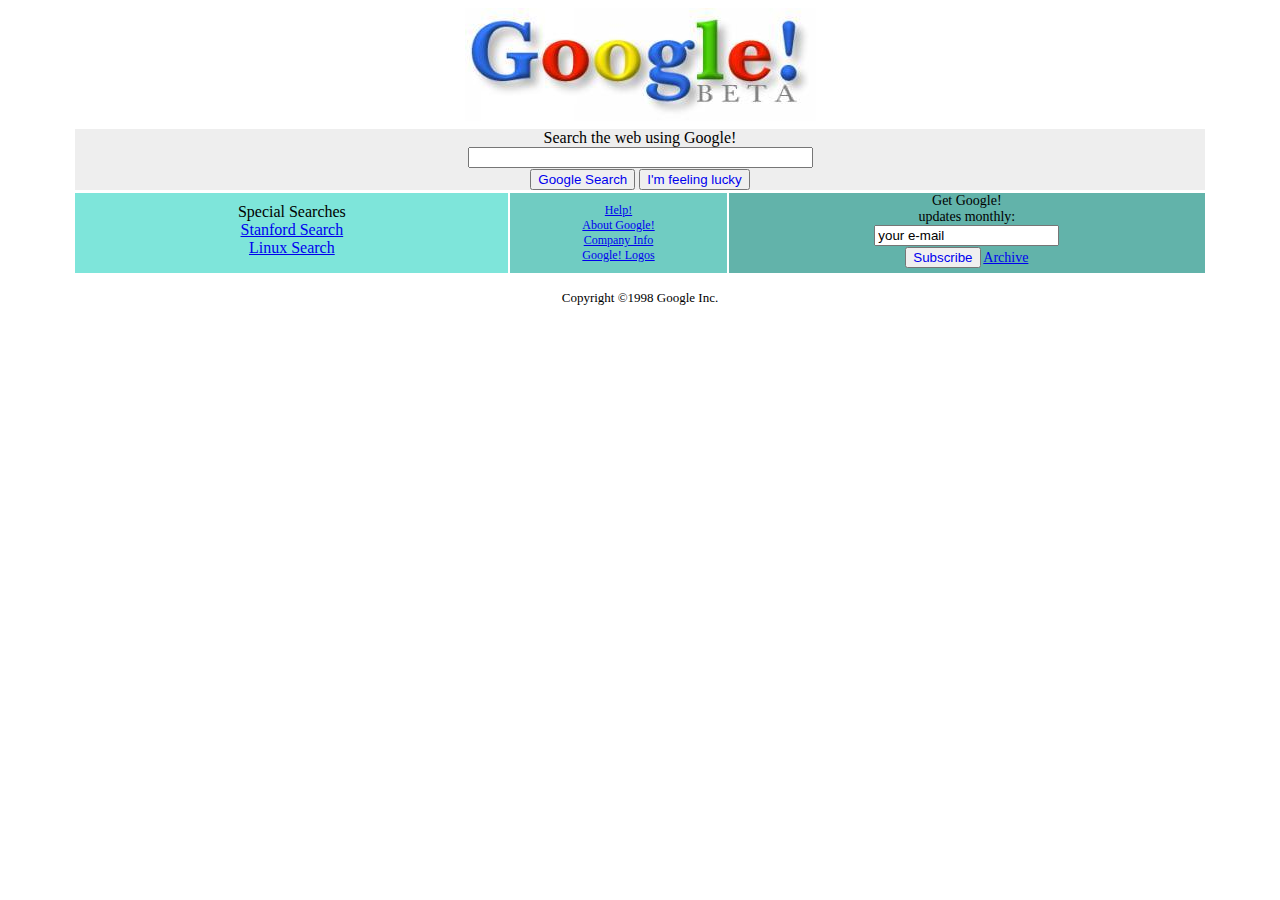
==== CSS Ödev/CSS Ödev 2/index.html @ 8aea0b8e "CSS Ödev 2 eklendi" ====
<!DOCTYPE html>
<html lang="en">
<head>
    <meta charset="UTF-8">
    <meta http-equiv="X-UA-Compatible" content="IE=edge">
    <meta name="viewport" content="width=device-width, initial-scale=1.0">
    <title>Google</title>
    <link rel="stylesheet" href="style.css">
</head>
<body>
    <!-- header start -->
    <header>
        <img src="/CSS Ödev/CSS Ödev 2/img/google.jpg" alt="Google">
    </header>
    <!-- header end -->

    <!-- article - start -->
    <article class="container">
        <div class="search-box">
            <p>Search the web using Google!</p>
            <input type="text" size="40"><br>
            <button type="submit"><a href="https://web.archive.org/web/20001207080700/http://www.google.com/search?q=">Google Search</a></button>
            <button type="submit"><a href="https://web.archive.org/web/20111013143216/http://www.google.com/search?q=&sa=I%27m+feeling+lucky">I'm feeling lucky</a></button>
        </div>

        <div class="box1">
            <p>Special Searches</p>
            <a href="https://web.archive.org/web/19990224014327/http://www.google.com/stanford">Stanford Search</a><br>
            <a href="https://web.archive.org/web/19990221231654/http://www.google.com/linux">Linux Search</a>
        </div>

        <div class="box2">
            <a href="https://web.archive.org/web/19990221212930if_/http://www.google.com/help.html">Help!</a><br>
            <a href="https://web.archive.org/web/19990427105230if_/http://www.google.com/about.html">About Google!</a><br>
            <a href="https://web.archive.org/web/19990221202430if_/http://www.google.com/company.html">Company Info</a><br>
            <a href="https://web.archive.org/web/19990224043535if_/http://www.google.com/stickers.html">Google! Logos</a>
        </div>

        <div class="box3">
            <p>Get Google!</p>
            <p>updates monthly:</p>
            <input type="text" name="email" value="your e-mail"><br>
            <button type="submit"><a href="https://web.archive.org/web/20061026002010/http://www.findmail.com/cgi-bin/subscribe.py?listname=google-friends&emailaddr=your+e-mail&SubmitAction=Subscribe">Subscribe</a></button>
            <a href="https://web.archive.org/web/19990116224431/http://www.findmail.com/list/google-friends">Archive</a>
        </div>

    </article>
    <!-- article - end -->

    <!-- footer start -->
    <footer>
        <p>Copyright ©1998 Google Inc.</p>
    </footer>
    <!-- footer end -->
</body>
</html>
---- CSS Ödev/CSS Ödev 2/style.css ----
body {
    margin: 0;
    padding: 0;
}

/* header */
header{
    margin-top: 8px;
    margin-bottom: 8px;
    justify-content: center;
    display: flex;
    
}

/* article */
.container {
    width: 89%;
    margin: auto;
}

.search-box {
    margin: 0 5px 3px 5px;
    text-align: center;
    background-color: #EEEEEE;
}

.box1 {
    text-align: center;
    width: 38%;
    background-color: #7EE5DA;
    margin-left: 5px;
    height: 70px;
    padding-top: 10px;
    float:left;
}

.box2 {
    width: 19%;
    text-align: center;
    margin-left: 2px;
    margin-bottom: 15px;
    height: 70px;
    padding-top: 10px;
    font-size: 12px;
    background-color: #70CCC2;
    float: left;
}

.box3 {
    width: 41.8%;
    margin-left: 2px;
    height: 80px;
    text-align: center;
    background-color: #62B3AA;
    font-size: 14px;
    float:left;
  
}

p {
    margin: 0;
}

input {
    margin-bottom: 1px;
}

button a {
    text-decoration: none;
}

/* footer */
footer {
    font-size: small;
    text-align: center;
    margin-top: 100px;
}
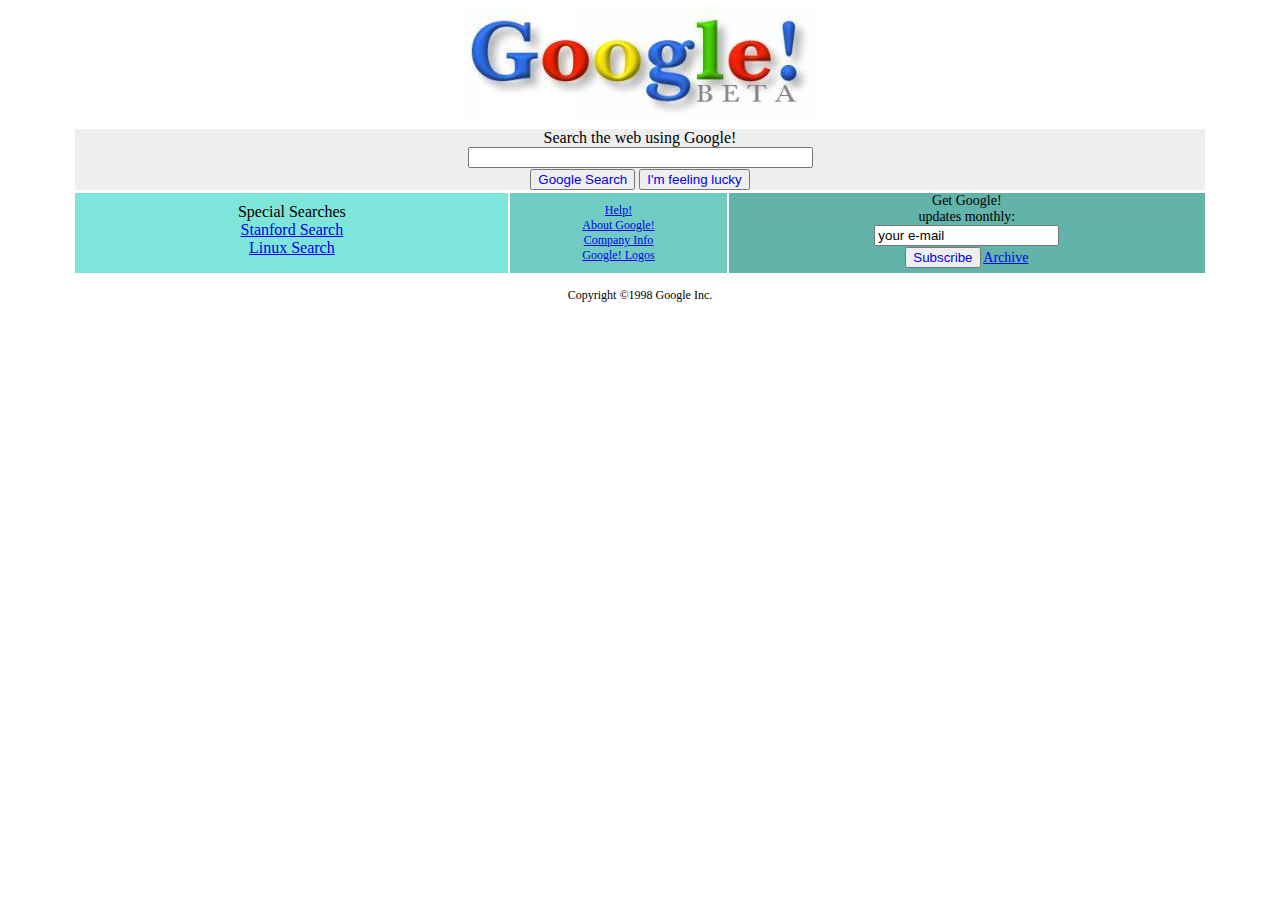
==== commit e7f73be6: "CSS Ödev 2" ====
--- a/CSS Ödev/CSS Ödev 2/index.html
+++ b/CSS Ödev/CSS Ödev 2/index.html
@@ -48,7 +48,7 @@
     <!-- article - end -->
 
     <!-- footer start -->
-    <footer>
+    <footer class="clearfix">
         <p>Copyright ©1998 Google Inc.</p>
     </footer>
     <!-- footer end -->
--- a/CSS Ödev/CSS Ödev 2/style.css
+++ b/CSS Ödev/CSS Ödev 2/style.css
@@ -70,10 +70,13 @@
 }
 
 /* footer */
+.clearfix {
+    clear: both;
+}
+
 footer {
-    font-size: small;
+    font-size: 12px;
     text-align: center;
-    margin-top: 100px;
 }
 
 
